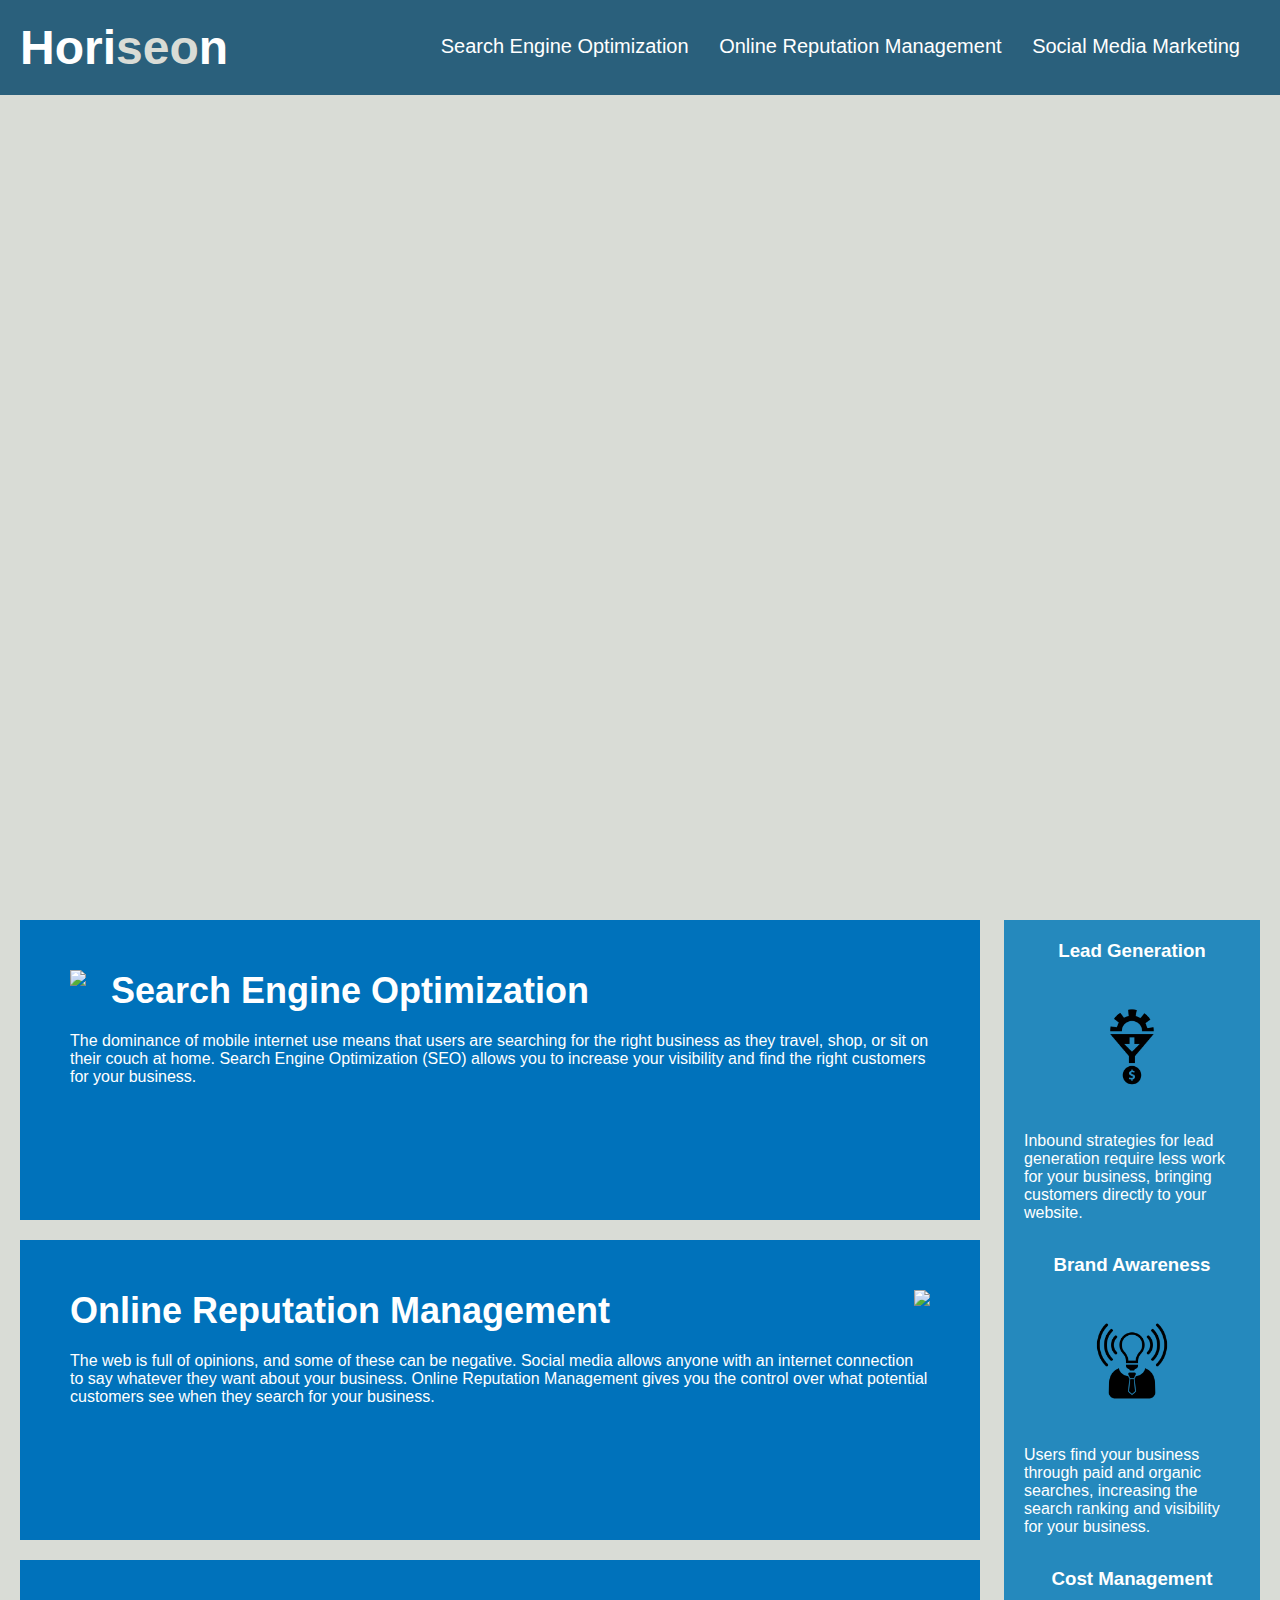
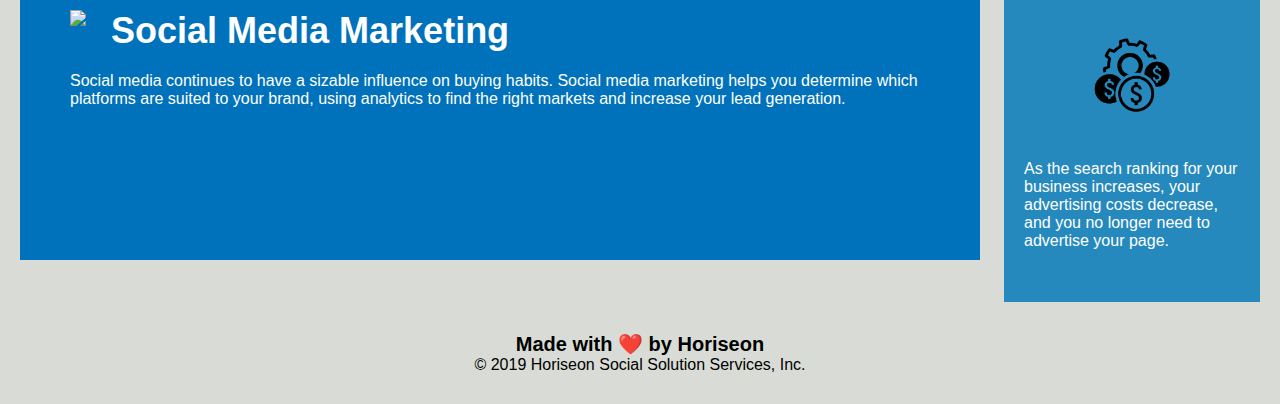
==== 02-Homework/Develop/index.html @ 1bd12d15 "adding hw files" ====
<!DOCTYPE html>
<html lang="en-us">

<head>
    <meta charset="UTF-8" />
    <link rel="stylesheet" href="./assets/css/style.css">
    <title>Horiseon SEO</title>
</head>

<body>
    <div class="header">
        <h1>Hori<span class="seo">seo</span>n</h1>
        <div>
            <ul>
                <li>
                    <a href="#search-engine-optimization">Search Engine Optimization</a>
                </li>
                <li>
                    <a href="#online-reputation-management">Online Reputation Management</a>
                </li>
                <li>
                    <a href="#social-media-marketing">Social Media Marketing</a>
                </li>
            </ul>
        </div>
    </div>
    <div class="hero"></div>
    <div class="content">
        <div class="search-engine-optimization">
            <img src="./assets/images/search-engine-optimization.jpg" class="float-left" />
            <h2>Search Engine Optimization</h2>
            <p>
                The dominance of mobile internet use means that users are searching for the right business as they travel, shop, or sit on their couch at home. Search Engine Optimization (SEO) allows you to increase your visibility and find the right customers for your
                business.
            </p>
        </div>
        <div id="online-reputation-management" class="online-reputation-management">
            <img src="./assets/images/online-reputation-management.jpg" class="float-right" />
            <h2>Online Reputation Management</h2>
            <p>
                The web is full of opinions, and some of these can be negative. Social media allows anyone with an internet connection to say whatever they want about your business. Online Reputation Management gives you the control over what potential customers see
                when they search for your business.
            </p>
        </div>
        <div id="social-media-marketing" class="social-media-marketing">
            <img src="./assets/images/social-media-marketing.jpg" class="float-left" />
            <h2>Social Media Marketing</h2>
            <p>
                Social media continues to have a sizable influence on buying habits. Social media marketing helps you determine which platforms are suited to your brand, using analytics to find the right markets and increase your lead generation.
            </p>
        </div>
    </div>
    <div class="benefits">
        <div class="benefit-lead">
            <h3>Lead Generation</h3>
            <img src="./assets/images/lead-generation.png" />
            <p>
                Inbound strategies for lead generation require less work for your business, bringing customers directly to your website.
            </p>
        </div>
        <div class="benefit-brand">
            <h3>Brand Awareness</h3>
            <img src="./assets/images/brand-awareness.png" />
            <p>
                Users find your business through paid and organic searches, increasing the search ranking and visibility for your business.
            </p>
        </div>
        <div class="benefit-cost">
            <h3>Cost Management</h3>
            <img src="./assets/images/cost-management.png"></img>
            <p>
                As the search ranking for your business increases, your advertising costs decrease, and you no longer need to advertise your page.
            </p>
        </div>
    </div>
    <div class="footer">
        <h2>Made with ❤️️ by Horiseon</h2>
        <p>
            &copy; 2019 Horiseon Social Solution Services, Inc.
        </p>
    </div>
</body>

</html>
---- 02-Homework/Develop/assets/css/style.css ----
* {
    box-sizing: border-box;
    padding: 0;
    margin: 0;
}

body {
    background-color: #d9dcd6;
}

.header {
    padding: 20px;
    font-family: 'Trebuchet MS', 'Lucida Sans Unicode', 'Lucida Grande', 'Lucida Sans', Arial, sans-serif;
    background-color: #2a607c;
    color: #ffffff;
}

.header h1 {
    display: inline-block;
    font-size: 48px;
}

.header h1 .seo {
    color: #d9dcd6;
}

.header div {
    padding-top: 15px;
    margin-right: 20px;
    float: right;
    font-family: 'Gill Sans', 'Gill Sans MT', Calibri, 'Trebuchet MS', sans-serif;
    font-size: 20px;
}

.header div ul {
    list-style-type: none;
}

.header div ul li {
    display: inline-block;
    margin-left: 25px;
}

a {
    color: #ffffff;
    text-decoration: none;
}

p {
    font-size: 16px;
}

.hero {
    height: 800px;
    width: 100%;
    margin-bottom: 25px;
    background-image: url("../images/digital-marketing-meeting.jpg");
    background-size: cover;
    background-position: center;
}

.float-left {
    float: left;
    margin-right: 25px;
}

.float-right {
    float: right;
    margin-left: 25px;
}

.content {
    width: 75%;
    display: inline-block;
    margin-left: 20px;
}

.benefits {
    margin-right: 20px;
    padding: 20px;
    clear: both;
    float: right;
    width: 20%;
    height: 100%;
    font-family: 'Gill Sans', 'Gill Sans MT', Calibri, 'Trebuchet MS', sans-serif;
    background-color: #2589bd;
}

.benefit-lead {
    margin-bottom: 32px;
    color: #ffffff;
}

.benefit-brand {
    margin-bottom: 32px;
    color: #ffffff;
}

.benefit-cost {
    margin-bottom: 32px;
    color: #ffffff;
}

.benefit-lead h3 {
    margin-bottom: 10px;
    text-align: center;
}

.benefit-brand h3 {
    margin-bottom: 10px;
    text-align: center;
}

.benefit-cost h3 {
    margin-bottom: 10px;
    text-align: center;
}

.benefit-lead img {
    display: block;
    margin: 10px auto;
    max-width: 150px;
}

.benefit-brand img {
    display: block;
    margin: 10px auto;
    max-width: 150px;
}

.benefit-cost img {
    display: block;
    margin: 10px auto;
    max-width: 150px;
}

.search-engine-optimization {
    margin-bottom: 20px;
    padding: 50px;
    height: 300px;
    font-family: 'Gill Sans', 'Gill Sans MT', Calibri, 'Trebuchet MS', sans-serif;
    background-color: #0072bb;
    color: #ffffff;
}

.online-reputation-management {
    margin-bottom: 20px;
    padding: 50px;
    height: 300px;
    font-family: 'Gill Sans', 'Gill Sans MT', Calibri, 'Trebuchet MS', sans-serif;
    background-color: #0072bb;
    color: #ffffff;
}

.social-media-marketing {
    margin-bottom: 20px;
    padding: 50px;
    height: 300px;
    font-family: 'Gill Sans', 'Gill Sans MT', Calibri, 'Trebuchet MS', sans-serif;
    background-color: #0072bb;
    color: #ffffff;
}

.search-engine-optimization img {
    max-height: 200px;
}

.online-reputation-management img {
    max-height: 200px;
}

.social-media-marketing img {
    max-height: 200px;
}

.search-engine-optimization h2 {
    margin-bottom: 20px;
    font-size: 36px;
}

.online-reputation-management h2 {
    margin-bottom: 20px;
    font-size: 36px;
}

.social-media-marketing h2 {
    margin-bottom: 20px;
    font-size: 36px;
}

.footer {
    padding: 30px;
    clear: both;
    font-family: 'Trebuchet MS', 'Lucida Sans Unicode', 'Lucida Grande', 'Lucida Sans', Arial, sans-serif;
    text-align: center;
}

.footer h2 {
    font-size: 20px;
}
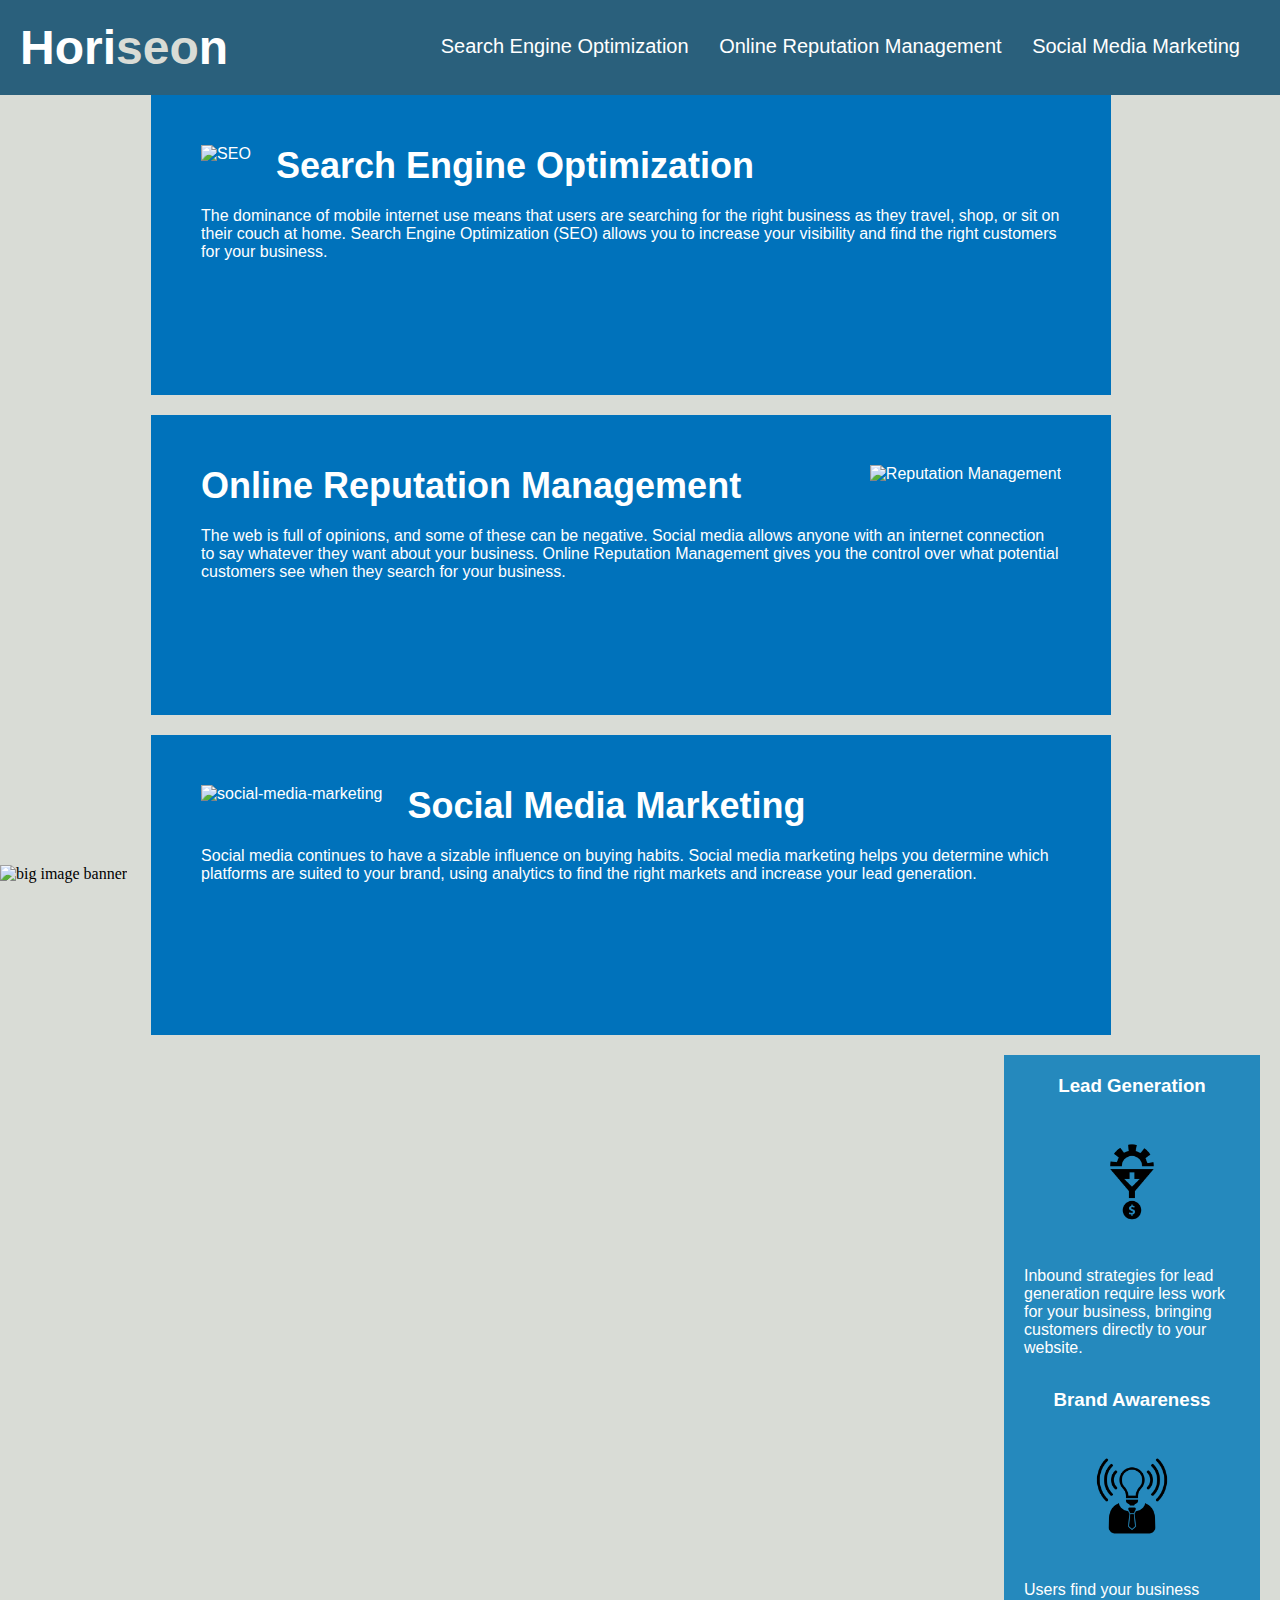
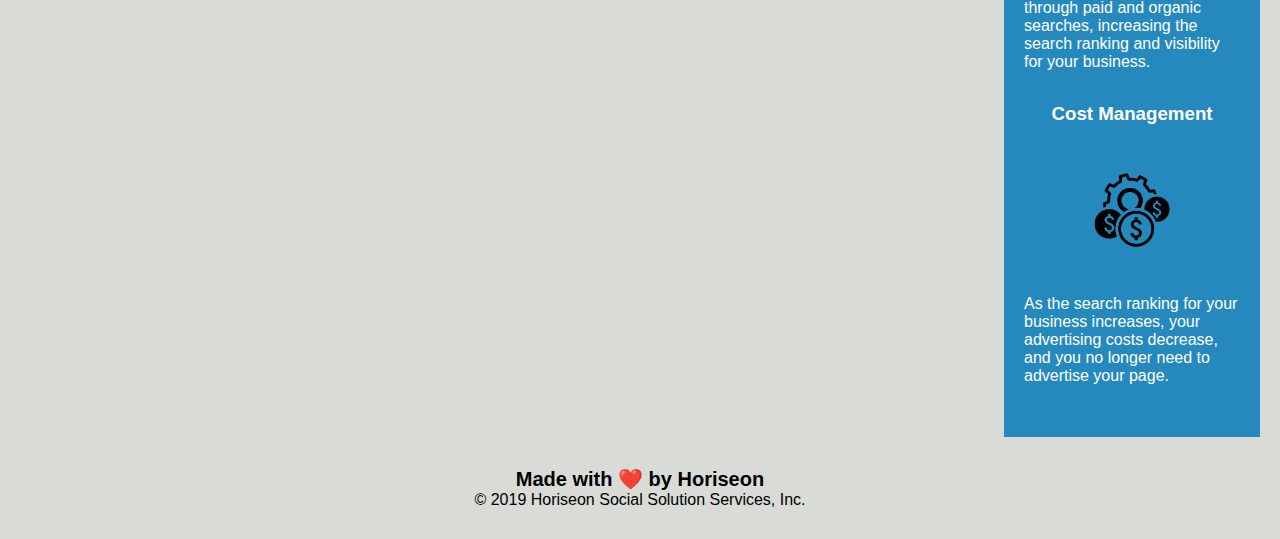
==== commit dd2214f8: "fixed al img with alt features" ====
--- a/02-Homework/Develop/index.html
+++ b/02-Homework/Develop/index.html
@@ -8,9 +8,9 @@
 </head>
 
 <body>
-    <div class="header">
+    <header>
         <h1>Hori<span class="seo">seo</span>n</h1>
-        <div>
+        <nav>
             <ul>
                 <li>
                     <a href="#search-engine-optimization">Search Engine Optimization</a>
@@ -22,12 +22,13 @@
                     <a href="#social-media-marketing">Social Media Marketing</a>
                 </li>
             </ul>
-        </div>
-    </div>
-    <div class="hero"></div>
-    <div class="content">
+        </nav>
+    </header>
+    <img class="hero" alt="big image banner"></img>
+
+    <section>
         <div class="search-engine-optimization">
-            <img src="./assets/images/search-engine-optimization.jpg" class="float-left" />
+            <img src="./assets/images/search-engine-optimization.jpg" alt="SEO" class="float-left" />
             <h2>Search Engine Optimization</h2>
             <p>
                 The dominance of mobile internet use means that users are searching for the right business as they travel, shop, or sit on their couch at home. Search Engine Optimization (SEO) allows you to increase your visibility and find the right customers for your
@@ -35,7 +36,7 @@
             </p>
         </div>
         <div id="online-reputation-management" class="online-reputation-management">
-            <img src="./assets/images/online-reputation-management.jpg" class="float-right" />
+            <img src="./assets/images/online-reputation-management.jpg" alt="Reputation Management" class="float-right" />
             <h2>Online Reputation Management</h2>
             <p>
                 The web is full of opinions, and some of these can be negative. Social media allows anyone with an internet connection to say whatever they want about your business. Online Reputation Management gives you the control over what potential customers see
@@ -43,42 +44,42 @@
             </p>
         </div>
         <div id="social-media-marketing" class="social-media-marketing">
-            <img src="./assets/images/social-media-marketing.jpg" class="float-left" />
+            <img src="./assets/images/social-media-marketing.jpg" alt="social-media-marketing" class="float-left" />
             <h2>Social Media Marketing</h2>
             <p>
                 Social media continues to have a sizable influence on buying habits. Social media marketing helps you determine which platforms are suited to your brand, using analytics to find the right markets and increase your lead generation.
             </p>
         </div>
-    </div>
-    <div class="benefits">
+    </section>
+    <aside>
         <div class="benefit-lead">
             <h3>Lead Generation</h3>
-            <img src="./assets/images/lead-generation.png" />
+            <img src="./assets/images/lead-generation.png" alt="Lead Gen" />
             <p>
                 Inbound strategies for lead generation require less work for your business, bringing customers directly to your website.
             </p>
         </div>
         <div class="benefit-brand">
             <h3>Brand Awareness</h3>
-            <img src="./assets/images/brand-awareness.png" />
+            <img src="./assets/images/brand-awareness.png" alt="Brand Awareness" />
             <p>
                 Users find your business through paid and organic searches, increasing the search ranking and visibility for your business.
             </p>
         </div>
         <div class="benefit-cost">
             <h3>Cost Management</h3>
-            <img src="./assets/images/cost-management.png"></img>
+            <img src="./assets/images/cost-management.png" alt="Cost Management"></img>
             <p>
                 As the search ranking for your business increases, your advertising costs decrease, and you no longer need to advertise your page.
             </p>
         </div>
-    </div>
-    <div class="footer">
+    </aside>
+    <footer>
         <h2>Made with ❤️️ by Horiseon</h2>
         <p>
             &copy; 2019 Horiseon Social Solution Services, Inc.
         </p>
-    </div>
+    </footer>
 </body>
 
 </html>--- a/02-Homework/Develop/assets/css/style.css
+++ b/02-Homework/Develop/assets/css/style.css
@@ -8,23 +8,23 @@
     background-color: #d9dcd6;
 }
 
-.header {
+header {
     padding: 20px;
     font-family: 'Trebuchet MS', 'Lucida Sans Unicode', 'Lucida Grande', 'Lucida Sans', Arial, sans-serif;
     background-color: #2a607c;
     color: #ffffff;
 }
 
-.header h1 {
+header h1 {
     display: inline-block;
     font-size: 48px;
 }
 
-.header h1 .seo {
+header h1 .seo {
     color: #d9dcd6;
 }
 
-.header div {
+header nav {
     padding-top: 15px;
     margin-right: 20px;
     float: right;
@@ -32,11 +32,11 @@
     font-size: 20px;
 }
 
-.header div ul {
+header nav ul {
     list-style-type: none;
 }
 
-.header div ul li {
+header nav ul li {
     display: inline-block;
     margin-left: 25px;
 }
@@ -69,13 +69,13 @@
     margin-left: 25px;
 }
 
-.content {
+section {
     width: 75%;
     display: inline-block;
     margin-left: 20px;
 }
 
-.benefits {
+aside {
     margin-right: 20px;
     padding: 20px;
     clear: both;
@@ -188,13 +188,13 @@
     font-size: 36px;
 }
 
-.footer {
+footer {
     padding: 30px;
     clear: both;
     font-family: 'Trebuchet MS', 'Lucida Sans Unicode', 'Lucida Grande', 'Lucida Sans', Arial, sans-serif;
     text-align: center;
 }
 
-.footer h2 {
+footer h2 {
     font-size: 20px;
-}
+}